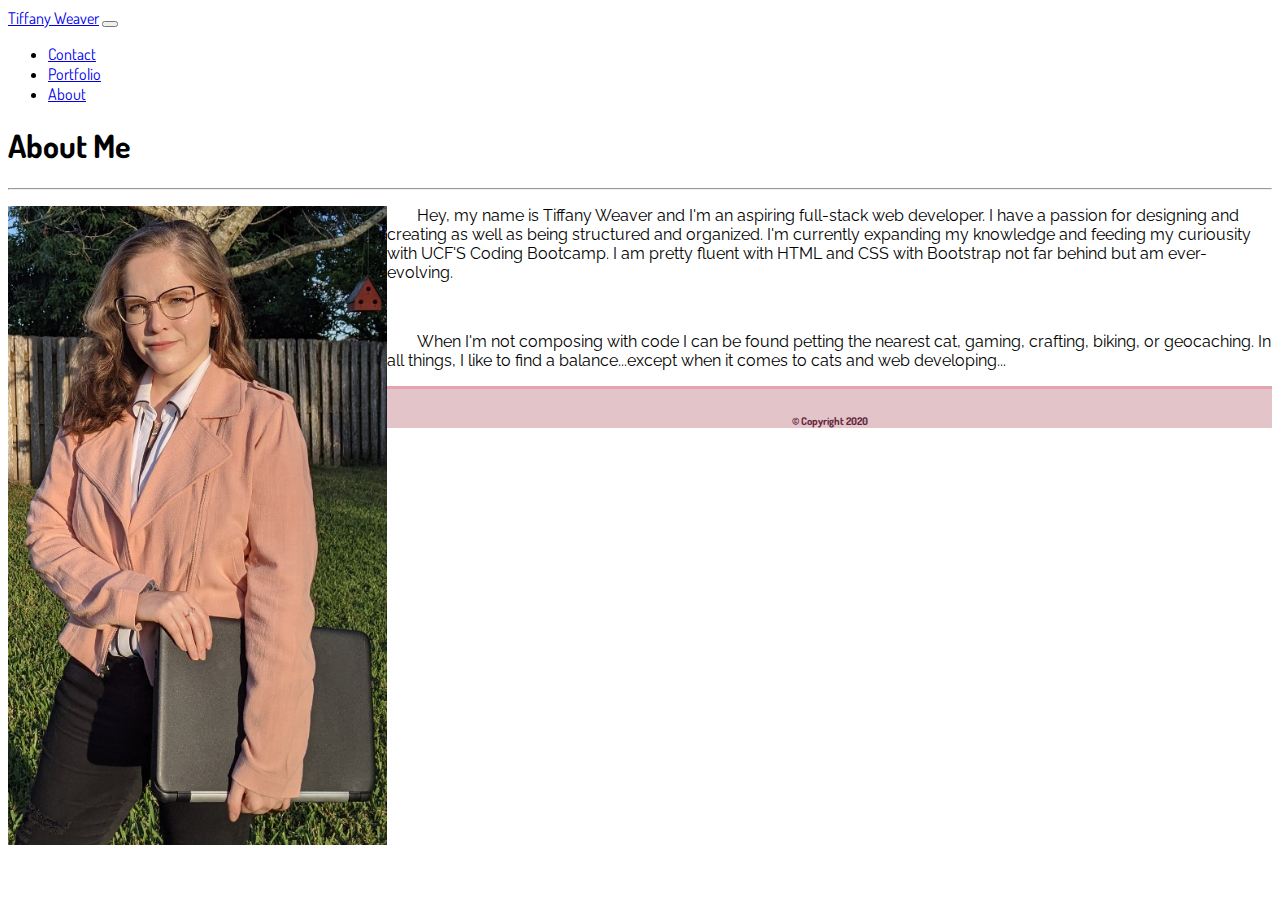
==== index.html @ 59a79ba8 "Using previous portfolio proj-layout-for now, on portfolio page- put 3 projects so far, and added de" ====
<!DOCTYPE html>
<html lang="en">

<head>
  <meta charset="UTF-8">
  <meta name="viewport" content="width=device-width, initial-scale=1.0">
  <title>About Tiffany Weaver</title>
  <!-- Font link -->
  <link href="https://fonts.googleapis.com/css2?family=Dosis&family=Raleway:wght@500&display=swap" rel="stylesheet">
  <!-- Bootstrap package links -->
  <link href="https://cdn.jsdelivr.net/npm/bootstrap@5.0.0-beta1/dist/css/bootstrap.min.css" rel="stylesheet"
    integrity="sha384-giJF6kkoqNQ00vy+HMDP7azOuL0xtbfIcaT9wjKHr8RbDVddVHyTfAAsrekwKmP1" crossorigin="anonymous">
  <script src="https://cdn.jsdelivr.net/npm/bootstrap@5.0.0-beta1/dist/js/bootstrap.bundle.min.js"
    integrity="sha384-ygbV9kiqUc6oa4msXn9868pTtWMgiQaeYH7/t7LECLbyPA2x65Kgf80OJFdroafW"
    crossorigin="anonymous"></script>
  <!-- CSS Styling link -->
  <link rel="stylesheet" href="CSS/styles.css">
</head>

<body>

  <header>
    <nav class="navbar navbar-expand-lg navbar-light bg-light">
      <div class="container-fluid">
        <a class="navbar-brand ps-4" href="index.html">Tiffany Weaver</a>
        <button class="navbar-toggler" type="button" data-bs-toggle="collapse" data-bs-target="#navbarNav"
          aria-controls="navbarNav" aria-expanded="false" aria-label="Toggle navigation">
          <span class="navbar-toggler-icon"></span>
        </button>
        <div class="collapse navbar-collapse justify-content-end" id="navbarNav">
          <ul class="navbar-nav">
            <li class="nav-item">
              <a class="nav-link" aria-current="page" href="contact.html">Contact</a>
            </li>
            <li class="nav-item">
              <a class="nav-link" href="portfolio.html">Portfolio</a>
            </li>
            <li class="nav-item">
              <a class="nav-link active" href="index.html">About</a>
            </li>
          </ul>
        </div>
      </div>
    </nav>
  </header>

  <!-- Container - About Me -->
  <div class="container" id="about-me-container">

    <div class="row about-me-row mt-5 pt-3 ps-3">
      <div class="col-12">
        <h1>About Me</h1>
        <hr>
      </div>

      <!-- Image and Info -->
      <div class="row">
        <div class="col-12">
          <img src="Assets/Portfolio-images/About-me-portfolio-pic..jpg"
            class="float-left img-thumbnail me-3" alt="Cat in a scarf">
          <p class="about-me-paragraph mt-3">Hey, my name is Tiffany Weaver and I'm an aspiring full-stack web developer.   
              I have a passion for designing and creating as well as being structured and organized. 
              I'm currently expanding my knowledge and feeding my curiousity with UCF'S Coding Bootcamp.  I am pretty fluent
              with HTML and CSS with Bootstrap not far behind but am ever-evolving.
            </p>
              <br>

              <p>When I'm not composing with code I can be found petting the nearest cat, gaming, crafting, biking, or geocaching.  
              In all things, I like to find a balance...except when it comes to cats and web developing...
          </p>
        </div>
      </div>

    </div>
  </div>

  <!-- footer -->
  <div class="row mt-5">
    <div class="footer sticky-bottom py-2">
      <h6>&#169; Copyright 2020</h6>
    </div>
  </div>

</body>

</html>
---- CSS/styles.css ----
/* ---------- All ---------- */
body{
    background-image:url("https://images.pexels.com/photos/2395249/pexels-photo-2395249.jpeg?auto=compress&cs=tinysrgb&dpr=3&h=750&w=1260") ;
    background-repeat: no-repeat;
    background-size: cover;
    background-attachment:fixed;
}

/* All - Nav bar and H1's */
header, h1{
    font-family: 'Dosis', sans-serif; 
}

/* All -Containers */
.container{
    background-color: #fff;
    width: fit-content;
}

/* All -Paragraphs */
p{
    font-family: 'Raleway', sans-serif;
    text-indent: 30px;
}

.card-links {
    color: black;
    text-decoration: none;
}

.card-links:hover {
    color: black;
}

.card-links:visited {
    color: black;
}

/* All - footers */
.footer{
    text-align: center;
    background-color:#E3C4C9;
    border-top: #E6A3AD solid;
    color: #63273E;
    font-family: 'Dosis', sans-serif;
}

/* ----------  About Me Document  ---------- */
/* About Me image */
.float-left{
    float: left;
    width: 30%;
}

/* ----------   Contact me page  ---------- */
.fa {
    padding: 10px;
    font-size: 25px;
    width: 25px;
    text-align: center;
    text-decoration: none;
    margin: 5px 2px;
  }
  
  .fa:hover {
      opacity: 0.7;
  }

  /* submit button  */
  .button-bg{
      background-color:  #63273E;
      border:  #63273E;
  }

/* Fonts Used */
/*Headings   -  font-family: 'Dosis', sans-serif;
  Paragraphs -  font-family: 'Raleway', sans-serif;
 */
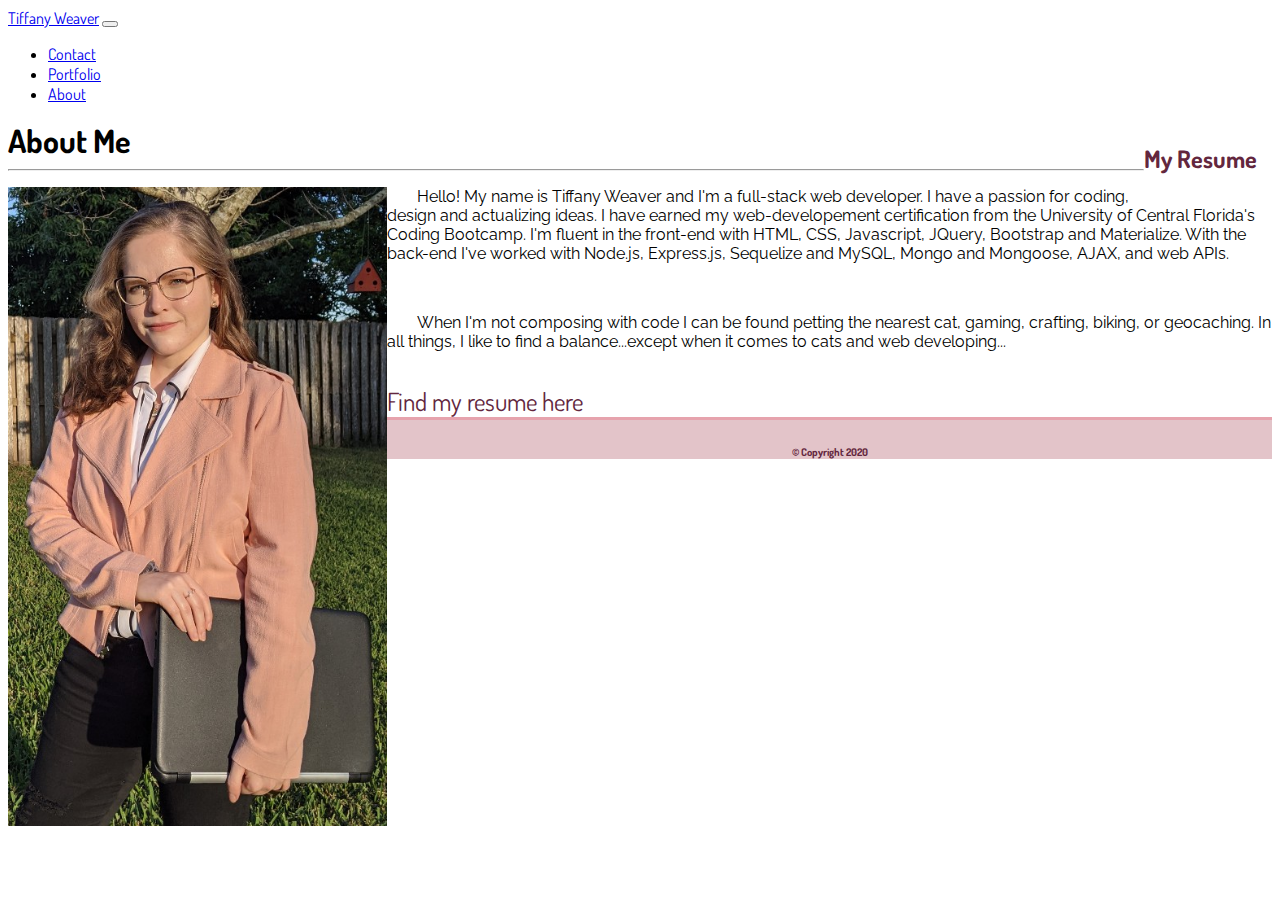
==== commit 6b9b5aa1: "Added two projects and corresponding links" ====
--- a/index.html
+++ b/index.html
@@ -49,25 +49,31 @@
 
     <div class="row about-me-row mt-5 pt-3 ps-3">
       <div class="col-12">
-        <h1>About Me</h1>
+        <h1 id="aboutMe-h1">About Me</h1>
+        <a class="resH2" href="Assets/Resume-TiffanyWeaver.pdf" target="_blank"><h2>My Resume</h2></a>
         <hr>
       </div>
 
       <!-- Image and Info -->
       <div class="row">
         <div class="col-12">
-          <img src="Assets/Portfolio-images/About-me-portfolio-pic..jpg"
-            class="float-left img-thumbnail me-3" alt="Cat in a scarf">
-          <p class="about-me-paragraph mt-3">Hey, my name is Tiffany Weaver and I'm an aspiring full-stack web developer.   
-              I have a passion for designing and creating as well as being structured and organized. 
-              I'm currently expanding my knowledge and feeding my curiousity with UCF'S Coding Bootcamp.  I am pretty fluent
-              with HTML and CSS with Bootstrap not far behind but am ever-evolving.
+          <img src="Assets/Portfolio-images/About-me-portfolio-pic.jpg"
+            class="float-left img-thumbnail me-3" alt="image of Tiffany">
+          <p class="about-me-paragraph mt-3">Hello! My name is Tiffany Weaver and I'm a full-stack web developer.   
+              I have a passion for coding, design and actualizing ideas. 
+              I have earned my web-developement certification from the University of Central Florida's Coding Bootcamp. 
+              I'm fluent in the front-end with HTML, CSS, Javascript, JQuery, Bootstrap and Materialize. With the back-end 
+              I've worked with Node.js, Express.js, Sequelize and MySQL, Mongo and Mongoose, AJAX, and web APIs.
             </p>
               <br>
 
               <p>When I'm not composing with code I can be found petting the nearest cat, gaming, crafting, biking, or geocaching.  
               In all things, I like to find a balance...except when it comes to cats and web developing...
           </p>
+          <br>
+
+          <a class="downloadRes" href="Assets/Resume-TiffanyWeaver.pdf" target="_blank">Find my resume here</a>
+            
         </div>
       </div>
 
--- a/CSS/styles.css
+++ b/CSS/styles.css
@@ -9,6 +9,23 @@
 /* All - Nav bar and H1's */
 header, h1{
     font-family: 'Dosis', sans-serif; 
+}
+
+#aboutMe-h1 {
+    display: inline;
+}
+
+h2 {
+    display: inline;
+    position: relative;
+    float: right;
+    font-family: 'Dosis', sans-serif;
+    color: #63273E;
+    padding: 3px 15px 0px 0px;
+}
+
+h2:hover {
+    color: burlywood;
 }
 
 /* All -Containers */
@@ -23,6 +40,13 @@
     text-indent: 30px;
 }
 
+/* ----------  Portfolio cards  ---------- */
+.projectTitle {
+    font-family: 'Dosis';
+    font-weight: 600;
+    letter-spacing: 1px;
+}
+
 .card-links {
     color: black;
     text-decoration: none;
@@ -34,6 +58,24 @@
 
 .card-links:visited {
     color: black;
+}
+
+.card:hover {
+    box-shadow: 11px 11px 9px darkgrey;
+}
+
+a.gitLink {
+    color: darksalmon;
+    text-decoration: overline;
+}
+
+a.gitLink:hover {
+    color: #63273E;
+}
+
+.DnDimage {
+    height: 103%;
+    margin-bottom: -22px;
 }
 
 /* All - footers */
@@ -52,25 +94,45 @@
     width: 30%;
 }
 
+a.downloadRes {
+    font-family: 'Dosis', sans-serif;
+    text-decoration: none;
+    color: #63273E;
+    font-size: 25px;
+}
+
+a.downloadRes:hover {
+    color:burlywood;
+}
+
 /* ----------   Contact me page  ---------- */
 .fa {
-    padding: 10px;
-    font-size: 25px;
+    font-size: 35px;
     width: 25px;
     text-align: center;
     text-decoration: none;
-    margin: 5px 2px;
-  }
+    margin: 3px 10px 0px 8px;
+    color: #63273E;
+}
   
-  .fa:hover {
-      opacity: 0.7;
-  }
+.fa:hover {
+  opacity: 0.7;
+}
 
-  /* submit button  */
-  .button-bg{
-      background-color:  #63273E;
-      border:  #63273E;
-  }
+.fa-envelope, .fa-phone{
+    width: auto;
+    font-size: 25px;
+}
+
+
+/* submit button  */
+.button-bg{
+  background-color:  #63273E;
+  border:  #63273E;
+}
+
+
+
 
 /* Fonts Used */
 /*Headings   -  font-family: 'Dosis', sans-serif;
